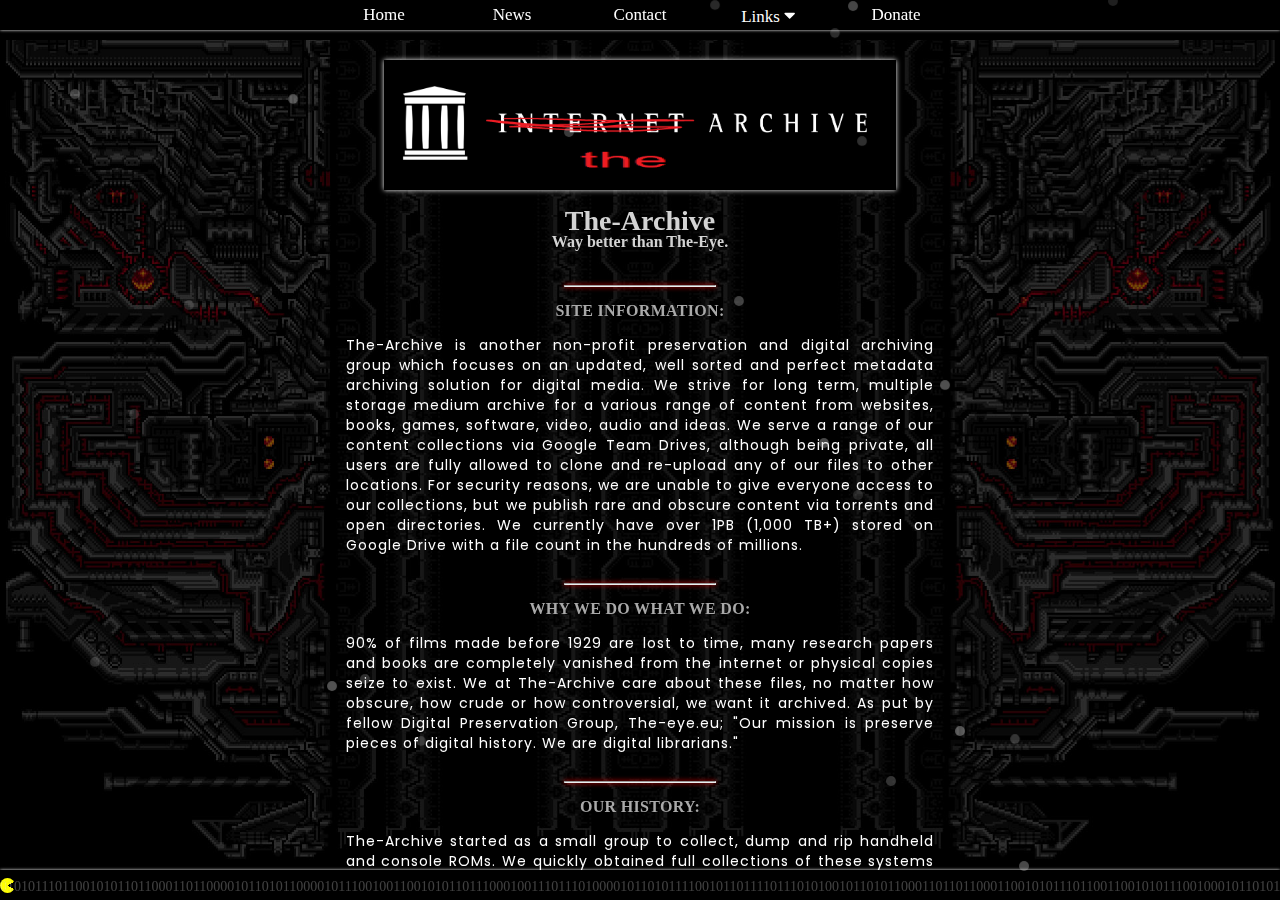
==== index.html @ a458d480 "poppins" ====
<!DOCTYPE html>
<html lang="en">
<head>
    <title>The-Archive</title>
    <link rel="stylesheet" type="text/css" href="css/ta.css">
    <link rel="stylesheet"
          href="https://fonts.googleapis.com/css?family=Poppins">
    <script type="text/javascript" src="js/ta.js"></script>
</head>

<body>
<div id="snowflakeContainer">
    <span class="snowflake"></span>
</div>
<div class="main">
    <div class="navibar">
        <a href="index.html" class="item">Home</a>
        <a href="pages/news.html" class="item">News</a>
        <a href="pages/contact.html" class="item">Contact</a>
        <div class="dropdown">
            <button class="dropbtn">Links
                <svg class="caret-down" viewBox="0 0 300 500" fill="currentColor"><path d="M31.3 192h257.3c17.8 0 26.7 21.5 14.1 34.1L174.1 354.8c-7.8 7.8-20.5 7.8-28.3 0L17.2 226.1C4.6 213.5 13.5 192 31.3 192z"></path></svg>
            </button>
            <div class="dropdown-content">
                <a href="https://wiki.the-archive.xyz/" class="item">Wiki</a>
                <a href="https://forum.the-archive.xyz/" class="item">Forum</a>
                <a href="https://od.the-archive.xyz/" class="item">Files</a>
                <a href="https://netdata.the-archive.xyz/" class="item">Server Info</a>
                <a href="https://git.the-archive.xyz/" class="item">Git</a>
            </div>
        </div>
        <a href="pages/donate.html" class="item">Donate</a>
    </div>
    <div class="imgheader"><img
            src="/images/logo.png"
            class="image" alt="Logo"/></div>
    <h1 class="title">
        The-Archive
        <div class="subheader"><a
                href="/images/3hq7Bnq.png">Way
            better than The-Eye.</a></div>
    </h1>
    <hr class="divider">
    <div class="dividee">Site Information:</div>
    <p class="info">
        The-Archive is another non-profit preservation and digital archiving group which focuses on an
        updated, well sorted and perfect metadata archiving solution for digital media. We strive for long
        term, multiple storage medium archive for a various range of content from websites, books, games,
        software, video, audio and ideas. We serve a range of our content collections via Google Team
        Drives, although being private, all users are fully allowed to clone and re-upload any of our files
        to other locations. For security reasons, we are unable to give everyone access to our collections,
        but we publish rare and obscure content via torrents and open directories. We currently have over
        1PB (1,000 TB+) stored on Google Drive with a file count in the hundreds of millions.
    </p>
    <hr class="divider">
    <div class="dividee">Why we do what we do:</div>
    <p class="info">
        90% of films made before 1929 are lost to time, many research papers and books are completely
        vanished from the internet or physical copies seize to exist. We at The-Archive care about these
        files, no matter how obscure, how crude or how controversial, we want it archived. As put by fellow
        Digital Preservation Group, The-eye.eu; "Our mission is preserve pieces of digital history. We are
        digital librarians."
    </p>
    <hr class="divider">
    <div class="dividee">Our History:</div>
    <p class="info">
        The-Archive started as a small group to collect, dump and rip handheld and console ROMs. We quickly
        obtained full collections of these systems and related media with the assistance of Metadata
        databases such as No-Intro, Redump and TOSEC. We then ran into a dilemma. We had amassed so much
        content, with such a high standard, we decided to branch out to other mediums. This is where we're
        at today. Collecting, persevering and sorting millions of files a year. Just like Archive.org,
        The-eye and many other archive groups. We solely rely on donations and don't run ads or sell user
        information to any third party. We actually don't even collect information as we believe in a free
        and anonymous internet. Our current costs for our services exceeds past $100.00 USD a month thus any
        donation of any amount if thankful. We host all our discussions on our Private Discord server, if
        you would like to join. Please make sure you share similar beliefs and are willing to assist in our
        digital preservation projects. If you'd like to know what major projects were currently working on,
        please view the forums and the wiki page for more information. (Note, these projects make up less
        than 1% of our entire workload, these are our fully planned projects willing to be released sometime
        soon).
    </p>
    <hr class="divider">
    <p><a href="https://www.eff.org/files/2014/09/16/unintendedconsequences2014.pdf" target="_blank"
          class="dmca">dmca</a></p>
</div>
<div class="outer-binary">
    <div class="pacman"></div>
    <footer class="binary">
        [base64]
    </footer>
</div>
</body>
</html>

<!--
       .--.                   .---.
   .---|__|           .-.     |~~~|
.--|===|--|_          |_|     |~~~|--.
|  |===|  |'\     .---!~|  .--|   |--|
|%%|   |  |.'\    |===| |--|%%|   |  |
|%%|   |  |\.'\   |   | |__|  |   |  |
|  |   |  | \  \  |===| |==|  |   |  |
|  |   |__|  \.'\ |   |_|__|  |~~~|__|
|  |===|--|   \.'\|===|~|--|%%|~~~|--|
^--^---'--^    `-'`---^-^--^--^---'--'
-->
---- css/ta.css ----
h1 {
    text-align: center;
    width: fit-content;
    color: white;
    margin: auto;
    padding-top: 25px;
    padding-bottom: 5px;
}

h2 {
    text-align: center;
    color: white;
}

a:link {
    text-decoration: none;
    color: lightgrey;
}

a:hover, a:focus {
    color: purple !important;
    text-shadow: 0 0 30px darkred;
}

a:visited {
    text-decoration: none;
    color: lightgrey;
}

.title {
    padding-top: 0.5em;
    color: lightgrey;
    min-height: 1rem;
    line-height: 0.75em;
    text-align: center;
    font-weight: 700;
}

.subheader {
    color: darkgrey;
    font-size: 1rem;
    text-align: center;
}

.imgheader {
    margin-top: 25px;
    text-align: center;
}

.image {
    margin-top: 35px;
    text-align: center;
    width: 512px;
    box-shadow: 0 0 5px white;
    position: relative;
}

.dividee {
    white-space: nowrap;
    color: darkgray;
    line-height: 1;
    text-align: center;
    font-size: 1rem;
    margin: 1rem 0;
    font-weight: 700;
    text-transform: uppercase;
    letter-spacing: 0.02em;
}

.dmca {
    font-size: 10px;
    text-align: justify;
    position: relative;
    color: black;
}

hr {
    box-shadow: 0 0 5px red;
    width: 150px;
    margin-top: 2em;
}

p {
    margin: 4px;
    text-align: center;
    color: white;
    letter-spacing: 1px;
}

.info {
    width: 46%;
    color: white;
    text-align: justify;
    margin: auto;
    position: relative;
    font-family: Poppins, Lato, "Helvetica Neue", Arial, Helvetica, sans-serif;
}

.para {
    display: block;
    width: 46%;
    margin: auto;
    text-align: center;
    color: white;
}

body {
    background-color: black !important;
    top: 0;
    bottom: 0;
    left: 0;
    right: 0;
    padding: 0;
    margin: 0;
    overflow-x: hidden;
    min-width: 320px;
    max-height: 100%;
    font-size: 14px !important;
    line-height: 1.4285em !important;
    color: rgba(0, 0, 0, 255);
    text-shadow: black 0 0 0;
}

.main {
    position: absolute;
    width: 100%;
    height: calc(100% - 30px);
    overflow-x: hidden;
    scrollbar-width: none;
    text-align: center;
}

.main::before {
    content: "";
    background-image: url("../images/background.jpg");
    background-size: 100% 100%;
    background-repeat: no-repeat;
    opacity: 0.50;
    position: fixed;
    top: 40px;
    bottom: 40px;
    left: 0;
    right: 0;
    z-index: -1;
}

.easyPieChartLabel {
    color: rgba(0, 0, 0, 255) !important;
    text-shadow: black 0 0 0 !important;
}

.navibar {
    z-index: 2;
    box-shadow: 0 0 3px white;
    top: 0;
    left: 0;
    display: flex;
    justify-content: center;
    align-items: center;
    background-color: black;
    position: fixed;
    width: 100%;
    height: 30px;
}

.navibar a {
    color: white;
    width: calc(100% / 10);
    min-width: fit-content;
    white-space: nowrap;
    text-align: center;
    text-decoration: none;
    font-size: 17px;
    font-family: verdana, serif;
}

.navibar a:hover {
    background: white;
    color: black;
}

#snowflakeContainer {
    position: absolute;
    left: 0;
    top: 0;
    display: none;
}

.snowflake {
    position: fixed;
    background-color: #ccc;
    user-select: none;
    z-index: 4;
    pointer-events: none;
    border-radius: 50%;
    width: 10px;
    height: 10px;
}

.dropdown {
    color: white;
    width: calc(100% / 10);
    min-width: fit-content;
    white-space: nowrap;
    text-align: center;
    text-decoration: none;
    font-size: 17px;
    font-family: verdana, serif;
    overflow: hidden;
    position: relative;
}

.dropdown .dropbtn {
    vertical-align: middle;
    vert-align: middle;
    width: 100%;
    font-size: 17px;
    font-family: verdana, serif;
    color: white;
    border: none;
    background-color: black;
}

.navibar a:hover, .dropdown:hover .dropbtn {
    background-color: white;
    color: black;
}

.dropdown-content {
    width: inherit;
    min-width: 80px;
    display: block;
    position: absolute;
    background-color: black;
    box-shadow: 0 8px 16px 0 rgba(0, 0, 0, 0.2);
    z-index: 3;
}

.dropdown-content a {
    text-align: center;
    width: 100%;
    color: white;
    background-color: black;
    text-decoration: none;
    display: block;
}

.dropdown-content a:hover {
    background-color: white;
    color: black;
}

.dropdown:hover .dropdown-content {
    display: block;
    position: fixed;
}

.caret-down {
    position: relative;
    top: 2px !important;
    width: 0.625em;
}

.outer-binary {
    user-select: none;
    position: absolute;
    width: 100%;
    background-color: black;
    overflow-x: hidden;
    bottom: 0;
    z-index: 2;
    box-shadow: 0 0 3px white;
    height: 30px;
    vertical-align: center;
}

.binary {
    display: inline-block;
    position: relative;
    animation: scroll 30s linear 0s infinite;
    color: white;
    opacity: 0.25;
    top: 0.5em;
}

@keyframes scroll {
    0% {
        transform: translate(0, 0)
    }

    100% {
        transform: translate(-1200px, 0)
    }
}

html {
    width: 100%;
    height: 100%;
    overflow-y: hidden;
    overflow-x: hidden;
}

audio {
    visibility: hidden;
    display: none;
}

.pacman {
    top: 25%;
    position: absolute;
    border-radius: 50%;
    width: 15px;
    height: 15px;
    background: conic-gradient(yellow 0, yellow 17.5%, transparent 12.5%, transparent 32.5%, yellow 32.5%);
    animation: eating 0.3s ease-in alternate infinite;
}

@keyframes eating {
    0% {
        background: conic-gradient(yellow 0, yellow 17.5%, transparent 17.5%, transparent 32.5%, yellow 32.5%);
    }
    15% {
        background: conic-gradient(yellow 0, yellow 18.5%, transparent 18.5%, transparent 31.5%, yellow 31.5%);
    }
    30% {
        background: conic-gradient(yellow 0, yellow 19.5%, transparent 19.5%, transparent 30.5%, yellow 30.5%);
    }
    45% {
        background: conic-gradient(yellow 0, yellow 20.5%, transparent 20.5%, transparent 29.5%, yellow 29.5%);
    }
    60% {
        background: conic-gradient(yellow 0, yellow 21.5%, transparent 21.5%, transparent 28.5%, yellow 28.5%);
    }
    75% {
        background: conic-gradient(yellow 0, yellow 22.5%, transparent 22.5%, transparent 27.5%, yellow 27.5%);
    }
    87% {
        background: conic-gradient(yellow 0, yellow 23.5%, transparent 23.5%, transparent 26.5%, yellow 26.5%);
    }
    100% {
        background: conic-gradient(yellow 0, yellow 25%, transparent 25%, transparent 25%, yellow 25%);
    }
}

::-webkit-scrollbar {
    display: none;
    width: 0; /* Remove scrollbar space */
    background: transparent; /* Optional: just make scrollbar invisible */
}

::-webkit-scrollbar-thumb {
    background: #FF0000;
}

.ico {
    position: relative;
    display: inline-block;
    top: 5px;
    height: 18px;
    width: 18px;
}

.ico2 {
    position: relative;
    display: inline-block;
    top: 3px;
    height: 18px;
    width: 18px;
}

h2 {
    display: inline-block;
}

.grid-container {
    margin: auto;
    grid-row-gap: 25px;
    max-width: 35%;
    display: grid;
    grid-template-columns: 33.3% 33.4% 33.3%;
}

.inner-grid {
    text-align: center;
    display: grid;
}

.contact a {
    font-size: 12px;
}

.grid-last {
    grid-column: 2;
}

.avatar {
    background-color: black;
    height: 64px;
    width: 64px;
    margin: auto;
}
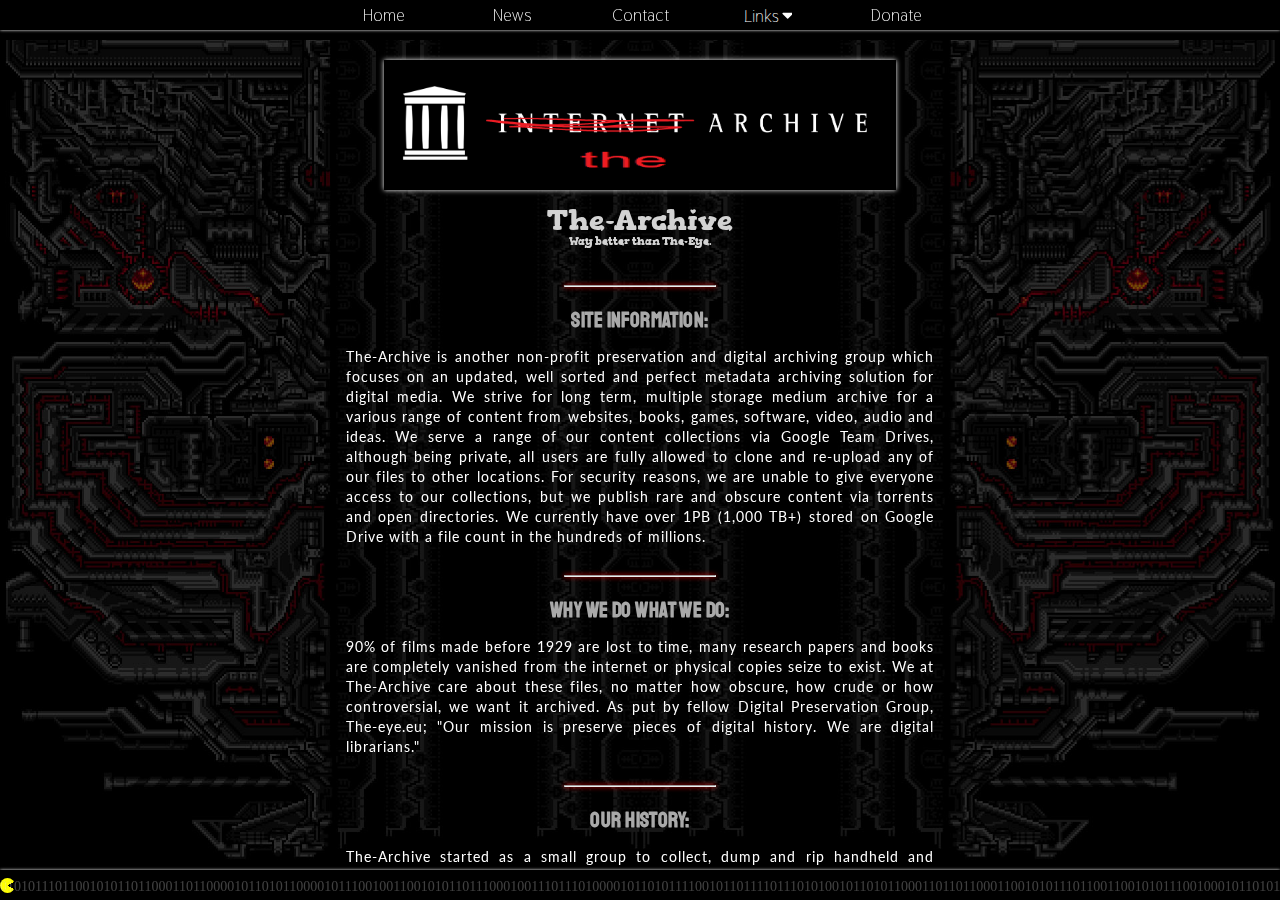
==== commit 389ac7a9: "Changed some fonts, added a hidden slider, and other stuff." ====
--- a/index.html
+++ b/index.html
@@ -3,8 +3,9 @@
 <head>
     <title>The-Archive</title>
     <link rel="stylesheet" type="text/css" href="css/ta.css">
-    <link rel="stylesheet"
-          href="https://fonts.googleapis.com/css?family=Poppins">
+    <link rel="preconnect" href="https://fonts.googleapis.com">
+    <link rel="preconnect" href="https://fonts.gstatic.com" crossorigin>
+    <link href="https://fonts.googleapis.com/css2?family=Lato&family=Staatliches&family=Lobster&family=Gorditas&family=Thasadith&display=swap" rel="stylesheet">
     <script type="text/javascript" src="js/ta.js"></script>
 </head>
 
@@ -41,7 +42,7 @@
             better than The-Eye.</a></div>
     </h1>
     <hr class="divider">
-    <div class="dividee">Site Information:</div>
+    <h2>Site Information:</h2>
     <p class="info">
         The-Archive is another non-profit preservation and digital archiving group which focuses on an
         updated, well sorted and perfect metadata archiving solution for digital media. We strive for long
@@ -53,7 +54,7 @@
         1PB (1,000 TB+) stored on Google Drive with a file count in the hundreds of millions.
     </p>
     <hr class="divider">
-    <div class="dividee">Why we do what we do:</div>
+    <h2>Why we do what we do:</h2>
     <p class="info">
         90% of films made before 1929 are lost to time, many research papers and books are completely
         vanished from the internet or physical copies seize to exist. We at The-Archive care about these
@@ -62,7 +63,7 @@
         digital librarians."
     </p>
     <hr class="divider">
-    <div class="dividee">Our History:</div>
+    <h2>Our History:</h2>
     <p class="info">
         The-Archive started as a small group to collect, dump and rip handheld and console ROMs. We quickly
         obtained full collections of these systems and related media with the assistance of Metadata
--- a/css/ta.css
+++ b/css/ta.css
@@ -5,11 +5,18 @@
     margin: auto;
     padding-top: 25px;
     padding-bottom: 5px;
+    font-family: Gorditas, serif;
 }
 
 h2 {
     text-align: center;
-    color: white;
+    font-family: Staatliches, fantasy;
+    white-space: nowrap;
+    color: darkgray;
+    line-height: 1;
+    font-size: 1.5em;
+    margin: 1rem 0;
+    letter-spacing: 0.02em;
 }
 
 a:link {
@@ -38,7 +45,7 @@
 
 .subheader {
     color: darkgrey;
-    font-size: 1rem;
+    font-size: 0.4em;
     text-align: center;
 }
 
@@ -53,18 +60,6 @@
     width: 512px;
     box-shadow: 0 0 5px white;
     position: relative;
-}
-
-.dividee {
-    white-space: nowrap;
-    color: darkgray;
-    line-height: 1;
-    text-align: center;
-    font-size: 1rem;
-    margin: 1rem 0;
-    font-weight: 700;
-    text-transform: uppercase;
-    letter-spacing: 0.02em;
 }
 
 .dmca {
@@ -72,6 +67,7 @@
     text-align: justify;
     position: relative;
     color: black;
+    font-family: Lobster, cursive;
 }
 
 hr {
@@ -85,6 +81,7 @@
     text-align: center;
     color: white;
     letter-spacing: 1px;
+    font-family: Lato, sans-serif;
 }
 
 .info {
@@ -93,7 +90,7 @@
     text-align: justify;
     margin: auto;
     position: relative;
-    font-family: Poppins, Lato, "Helvetica Neue", Arial, Helvetica, sans-serif;
+    font-family: Lato, sans-serif;
 }
 
 .para {
@@ -144,11 +141,6 @@
     z-index: -1;
 }
 
-.easyPieChartLabel {
-    color: rgba(0, 0, 0, 255) !important;
-    text-shadow: black 0 0 0 !important;
-}
-
 .navibar {
     z-index: 2;
     box-shadow: 0 0 3px white;
@@ -171,7 +163,7 @@
     text-align: center;
     text-decoration: none;
     font-size: 17px;
-    font-family: verdana, serif;
+    font-family: Thasadith, serif;
 }
 
 .navibar a:hover {
@@ -205,7 +197,6 @@
     text-align: center;
     text-decoration: none;
     font-size: 17px;
-    font-family: verdana, serif;
     overflow: hidden;
     position: relative;
 }
@@ -215,7 +206,7 @@
     vert-align: middle;
     width: 100%;
     font-size: 17px;
-    font-family: verdana, serif;
+    font-family: Thasadith, serif;
     color: white;
     border: none;
     background-color: black;
@@ -398,4 +389,13 @@
     height: 64px;
     width: 64px;
     margin: auto;
+}
+
+input {
+    width: 46%;
+    opacity: 0;
+}
+
+input:hover {
+    opacity: 1;
 }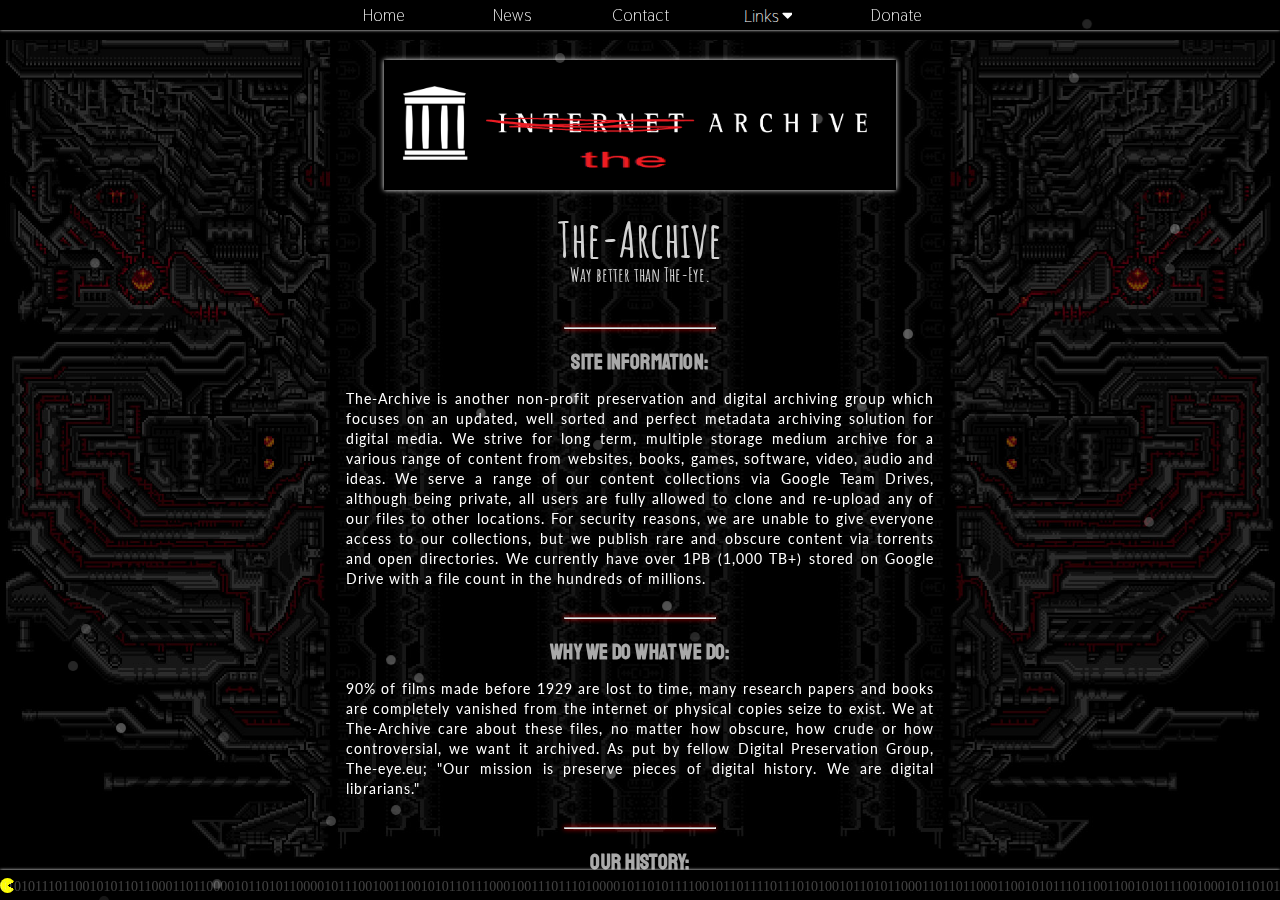
==== commit 67e5e91d: "Updated a shitty font." ====
--- a/index.html
+++ b/index.html
@@ -5,7 +5,7 @@
     <link rel="stylesheet" type="text/css" href="css/ta.css">
     <link rel="preconnect" href="https://fonts.googleapis.com">
     <link rel="preconnect" href="https://fonts.gstatic.com" crossorigin>
-    <link href="https://fonts.googleapis.com/css2?family=Lato&family=Staatliches&family=Lobster&family=Gorditas&family=Thasadith&display=swap" rel="stylesheet">
+    <link href="https://fonts.googleapis.com/css2?family=Amatic+SC:wght@700&family=Gorditas&family=Lato&family=Lobster&family=Staatliches&family=Thasadith&display=swap" rel="stylesheet">
     <script type="text/javascript" src="js/ta.js"></script>
 </head>
 
--- a/css/ta.css
+++ b/css/ta.css
@@ -5,7 +5,8 @@
     margin: auto;
     padding-top: 25px;
     padding-bottom: 5px;
-    font-family: Gorditas, serif;
+    font-family: Amatic SC, serif;
+    font-size: 2.5em;
 }
 
 h2 {
@@ -41,6 +42,7 @@
     line-height: 0.75em;
     text-align: center;
     font-weight: 700;
+    font-size: 3.5em;
 }
 
 .subheader {
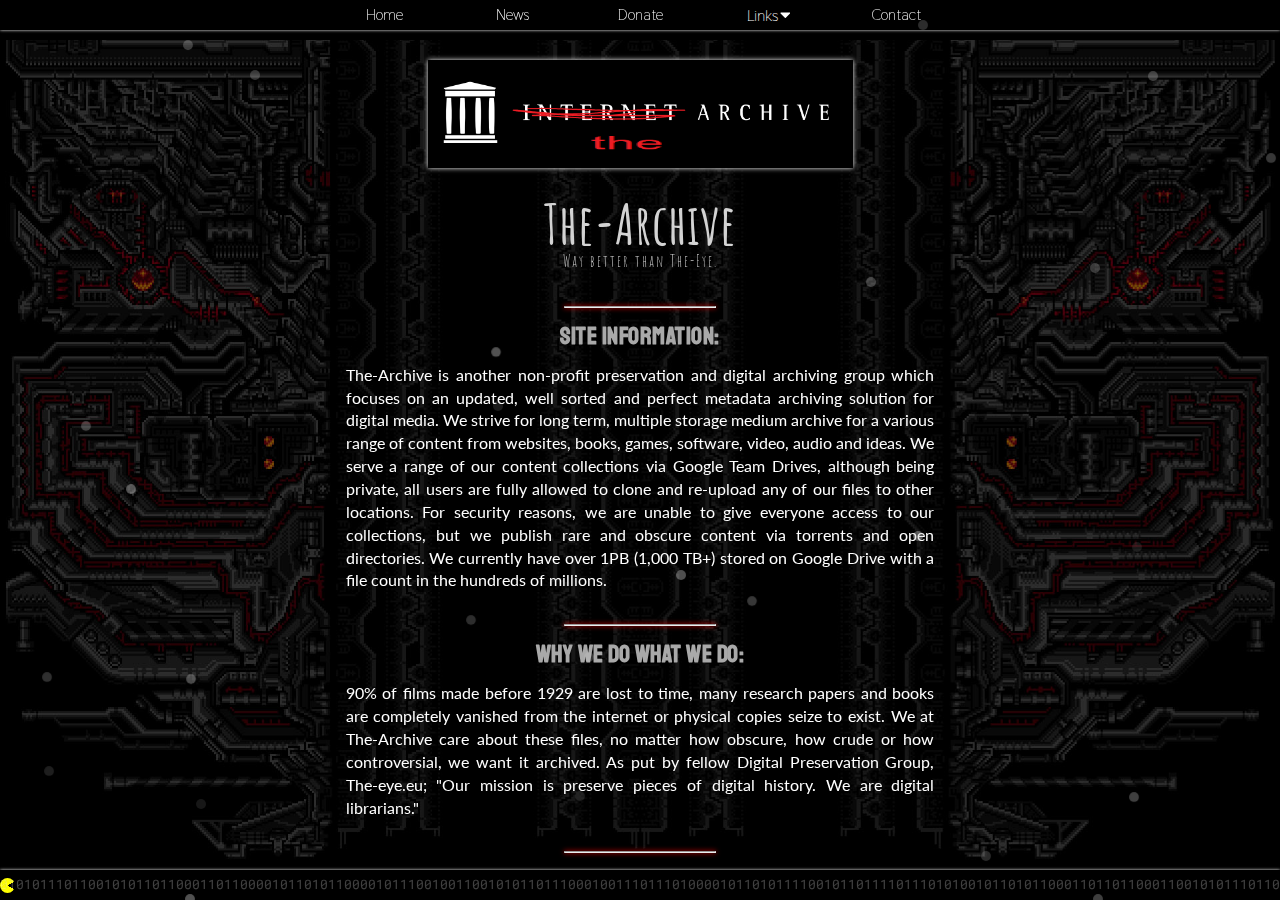
==== commit a843c6a5: "Formatting and other changes." ====
--- a/index.html
+++ b/index.html
@@ -1,26 +1,30 @@
 <!DOCTYPE html>
 <html lang="en">
+
 <head>
     <title>The-Archive</title>
     <link rel="stylesheet" type="text/css" href="css/ta.css">
     <link rel="preconnect" href="https://fonts.googleapis.com">
     <link rel="preconnect" href="https://fonts.gstatic.com" crossorigin>
-    <link href="https://fonts.googleapis.com/css2?family=Amatic+SC:wght@700&family=Gorditas&family=Lato&family=Lobster&family=Staatliches&family=Thasadith&display=swap" rel="stylesheet">
+    <link href="https://fonts.googleapis.com/css2?family=Amatic+SC:wght@700&family=Gorditas&family=Lato&family=Lobster&family=Orbitron&family=Roboto+Mono:wght@100&family=Staatliches&family=Thasadith&display=swap"
+          rel="stylesheet">
     <script type="text/javascript" src="js/ta.js"></script>
 </head>
 
 <body>
-<div id="snowflakeContainer">
+<div id="snowflakeContainer" class="snowflakeContainer">
     <span class="snowflake"></span>
 </div>
 <div class="main">
     <div class="navibar">
         <a href="index.html" class="item">Home</a>
         <a href="pages/news.html" class="item">News</a>
-        <a href="pages/contact.html" class="item">Contact</a>
+        <a href="pages/donate.html" class="item">Donate</a>
         <div class="dropdown">
             <button class="dropbtn">Links
-                <svg class="caret-down" viewBox="0 0 300 500" fill="currentColor"><path d="M31.3 192h257.3c17.8 0 26.7 21.5 14.1 34.1L174.1 354.8c-7.8 7.8-20.5 7.8-28.3 0L17.2 226.1C4.6 213.5 13.5 192 31.3 192z"></path></svg>
+                <svg class="caret-down" viewBox="0 0 300 500" fill="currentColor">
+                    <path d="M31.3 192h257.3c17.8 0 26.7 21.5 14.1 34.1L174.1 354.8c-7.8 7.8-20.5 7.8-28.3 0L17.2 226.1C4.6 213.5 13.5 192 31.3 192z"></path>
+                </svg>
             </button>
             <div class="dropdown-content">
                 <a href="https://wiki.the-archive.xyz/" class="item">Wiki</a>
@@ -30,59 +34,52 @@
                 <a href="https://git.the-archive.xyz/" class="item">Git</a>
             </div>
         </div>
-        <a href="pages/donate.html" class="item">Donate</a>
+        <a href="pages/contact.html" class="item">Contact</a>
     </div>
-    <div class="imgheader"><img
-            src="/images/logo.png"
-            class="image" alt="Logo"/></div>
-    <h1 class="title">
-        The-Archive
-        <div class="subheader"><a
-                href="/images/3hq7Bnq.png">Way
-            better than The-Eye.</a></div>
-    </h1>
+    <div class="imgheader"><img src="/images/logo.png" class="image" alt="Logo"/></div>
+    <h1 class="title">The-Archive</h1>
+    <h3 class="subheader"><a href="/images/3hq7Bnq.png">Way better than The-Eye.</a></h3>
     <hr class="divider">
     <h2>Site Information:</h2>
     <p class="info">
         The-Archive is another non-profit preservation and digital archiving group which focuses on an
-        updated, well sorted and perfect metadata archiving solution for digital media. We strive for long
-        term, multiple storage medium archive for a various range of content from websites, books, games,
-        software, video, audio and ideas. We serve a range of our content collections via Google Team
-        Drives, although being private, all users are fully allowed to clone and re-upload any of our files
-        to other locations. For security reasons, we are unable to give everyone access to our collections,
-        but we publish rare and obscure content via torrents and open directories. We currently have over
-        1PB (1,000 TB+) stored on Google Drive with a file count in the hundreds of millions.
+        updated, well sorted and perfect metadata archiving solution for digital media. We strive for long term,
+        multiple storage medium archive for a various range of content from websites, books, games, software, video,
+        audio and ideas. We serve a range of our content collections via Google Team Drives, although being private, all
+        users are fully allowed to clone and re-upload any of our files to other locations. For security reasons, we are
+        unable to give everyone access to our collections, but we publish rare and obscure content via torrents and open
+        directories. We currently have over 1PB (1,000 TB+) stored on Google Drive with a file count in the hundreds of
+        millions.
     </p>
     <hr class="divider">
     <h2>Why we do what we do:</h2>
     <p class="info">
         90% of films made before 1929 are lost to time, many research papers and books are completely
-        vanished from the internet or physical copies seize to exist. We at The-Archive care about these
-        files, no matter how obscure, how crude or how controversial, we want it archived. As put by fellow
-        Digital Preservation Group, The-eye.eu; "Our mission is preserve pieces of digital history. We are
-        digital librarians."
+        vanished from the internet or physical copies seize to exist. We at The-Archive care about these files, no
+        matter how obscure, how crude or how controversial, we want it archived. As put by fellow Digital Preservation
+        Group, The-eye.eu; "Our mission is preserve pieces of digital history. We are digital librarians."
     </p>
     <hr class="divider">
     <h2>Our History:</h2>
     <p class="info">
         The-Archive started as a small group to collect, dump and rip handheld and console ROMs. We quickly
-        obtained full collections of these systems and related media with the assistance of Metadata
-        databases such as No-Intro, Redump and TOSEC. We then ran into a dilemma. We had amassed so much
-        content, with such a high standard, we decided to branch out to other mediums. This is where we're
-        at today. Collecting, persevering and sorting millions of files a year. Just like Archive.org,
-        The-eye and many other archive groups. We solely rely on donations and don't run ads or sell user
-        information to any third party. We actually don't even collect information as we believe in a free
-        and anonymous internet. Our current costs for our services exceeds past $100.00 USD a month thus any
-        donation of any amount if thankful. We host all our discussions on our Private Discord server, if
-        you would like to join. Please make sure you share similar beliefs and are willing to assist in our
-        digital preservation projects. If you'd like to know what major projects were currently working on,
-        please view the forums and the wiki page for more information. (Note, these projects make up less
-        than 1% of our entire workload, these are our fully planned projects willing to be released sometime
-        soon).
+        obtained full collections of these systems and related media with the assistance of Metadata databases such as
+        No-Intro, Redump and TOSEC. We then ran into a dilemma. We had amassed so much content, with such a high
+        standard, we decided to branch out to other mediums. This is where we're at today. Collecting, persevering and
+        sorting millions of files a year. Just like Archive.org, The-eye and many other archive groups. We solely rely
+        on donations and don't run ads or sell user information to any third party. We actually don't even collect
+        information as we believe in a free and anonymous internet. Our current costs for our services exceeds past
+        $100.00 USD a month thus any donation of any amount if thankful. We host all our discussions on our Private
+        Discord server, if you would like to join. Please make sure you share similar beliefs and are willing to assist
+        in our digital preservation projects. If you'd like to know what major projects were currently working on,
+        please view the forums and the wiki page for more information. (Note, these projects make up less than 1% of our
+        entire workload, these are our fully planned projects willing to be released sometime soon).
     </p>
     <hr class="divider">
-    <p><a href="https://www.eff.org/files/2014/09/16/unintendedconsequences2014.pdf" target="_blank"
-          class="dmca">dmca</a></p>
+    <p>
+        <a href="https://www.eff.org/files/2014/09/16/unintendedconsequences2014.pdf" target="_blank"
+           class="dmca">dmca</a>
+    </p>
 </div>
 <div class="outer-binary">
     <div class="pacman"></div>
@@ -92,7 +89,6 @@
 </div>
 </body>
 </html>
-
 <!--
        .--.                   .---.
    .---|__|           .-.     |~~~|
@@ -104,4 +100,4 @@
 |  |   |__|  \.'\ |   |_|__|  |~~~|__|
 |  |===|--|   \.'\|===|~|--|%%|~~~|--|
 ^--^---'--^    `-'`---^-^--^--^---'--'
--->
+-->--- a/css/ta.css
+++ b/css/ta.css
@@ -12,12 +12,18 @@
 h2 {
     text-align: center;
     font-family: Staatliches, fantasy;
-    white-space: nowrap;
     color: darkgray;
     line-height: 1;
     font-size: 1.5em;
-    margin: 1rem 0;
+    margin: 1rem auto;
     letter-spacing: 0.02em;
+    display: block;
+    max-width: 46%;
+    word-wrap: break-word;
+}
+
+.dono {
+    display: inline-block;
 }
 
 a:link {
@@ -25,8 +31,8 @@
     color: lightgrey;
 }
 
-a:hover, a:focus {
-    color: purple !important;
+.dmca:hover, a:hover, a:focus {
+    color: purple;
     text-shadow: 0 0 30px darkred;
 }
 
@@ -47,8 +53,13 @@
 
 .subheader {
     color: darkgrey;
-    font-size: 0.4em;
-    text-align: center;
+    font-size: 1em;
+    margin: 0;
+    font-family: "Amatic SC", serif;
+    letter-spacing: 2px;
+    text-align: center;
+    font-weight: lighter;
+    display: inline-block;
 }
 
 .imgheader {
@@ -59,13 +70,13 @@
 .image {
     margin-top: 35px;
     text-align: center;
-    width: 512px;
+    width: 425px;
     box-shadow: 0 0 5px white;
     position: relative;
 }
 
 .dmca {
-    font-size: 10px;
+    font-size: 12px;
     text-align: justify;
     position: relative;
     color: black;
@@ -79,32 +90,19 @@
 }
 
 p {
-    margin: 4px;
-    text-align: center;
-    color: white;
-    letter-spacing: 1px;
+    width: 46%;
+    color: white;
+    margin: 4px auto;
+    position: relative;
     font-family: Lato, sans-serif;
 }
 
 .info {
-    width: 46%;
-    color: white;
     text-align: justify;
-    margin: auto;
-    position: relative;
-    font-family: Lato, sans-serif;
-}
-
-.para {
-    display: block;
-    width: 46%;
-    margin: auto;
-    text-align: center;
-    color: white;
 }
 
 body {
-    background-color: black !important;
+    background-color: black;
     top: 0;
     bottom: 0;
     left: 0;
@@ -114,10 +112,10 @@
     overflow-x: hidden;
     min-width: 320px;
     max-height: 100%;
-    font-size: 14px !important;
-    line-height: 1.4285em !important;
-    color: rgba(0, 0, 0, 255);
-    text-shadow: black 0 0 0;
+    font-size: 1em;
+    line-height: 1.4285em;
+    color: #000;
+    text-shadow: #000 0 0 0;
 }
 
 .main {
@@ -164,7 +162,7 @@
     white-space: nowrap;
     text-align: center;
     text-decoration: none;
-    font-size: 17px;
+    font-size: 1em;
     font-family: Thasadith, serif;
 }
 
@@ -173,7 +171,7 @@
     color: black;
 }
 
-#snowflakeContainer {
+.snowflakeContainer {
     position: absolute;
     left: 0;
     top: 0;
@@ -198,16 +196,15 @@
     white-space: nowrap;
     text-align: center;
     text-decoration: none;
-    font-size: 17px;
+    font-size: 1em;
     overflow: hidden;
     position: relative;
 }
 
 .dropdown .dropbtn {
     vertical-align: middle;
-    vert-align: middle;
-    width: 100%;
-    font-size: 17px;
+    width: 100%;
+    font-size: 1em;
     font-family: Thasadith, serif;
     color: white;
     border: none;
@@ -250,7 +247,7 @@
 
 .caret-down {
     position: relative;
-    top: 2px !important;
+    top: 2px;
     width: 0.625em;
 }
 
@@ -264,7 +261,7 @@
     z-index: 2;
     box-shadow: 0 0 3px white;
     height: 30px;
-    vertical-align: center;
+    vertical-align: middle;
 }
 
 .binary {
@@ -273,7 +270,9 @@
     animation: scroll 30s linear 0s infinite;
     color: white;
     opacity: 0.25;
-    top: 0.5em;
+    top: 0.25em;
+    font-size: 13px;
+    font-family: "Roboto Mono", system-ui;
 }
 
 @keyframes scroll {
@@ -361,10 +360,6 @@
     width: 18px;
 }
 
-h2 {
-    display: inline-block;
-}
-
 .grid-container {
     margin: auto;
     grid-row-gap: 25px;
@@ -400,4 +395,8 @@
 
 input:hover {
     opacity: 1;
+}
+
+img + p {
+    font-family: "Orbitron", serif;
 }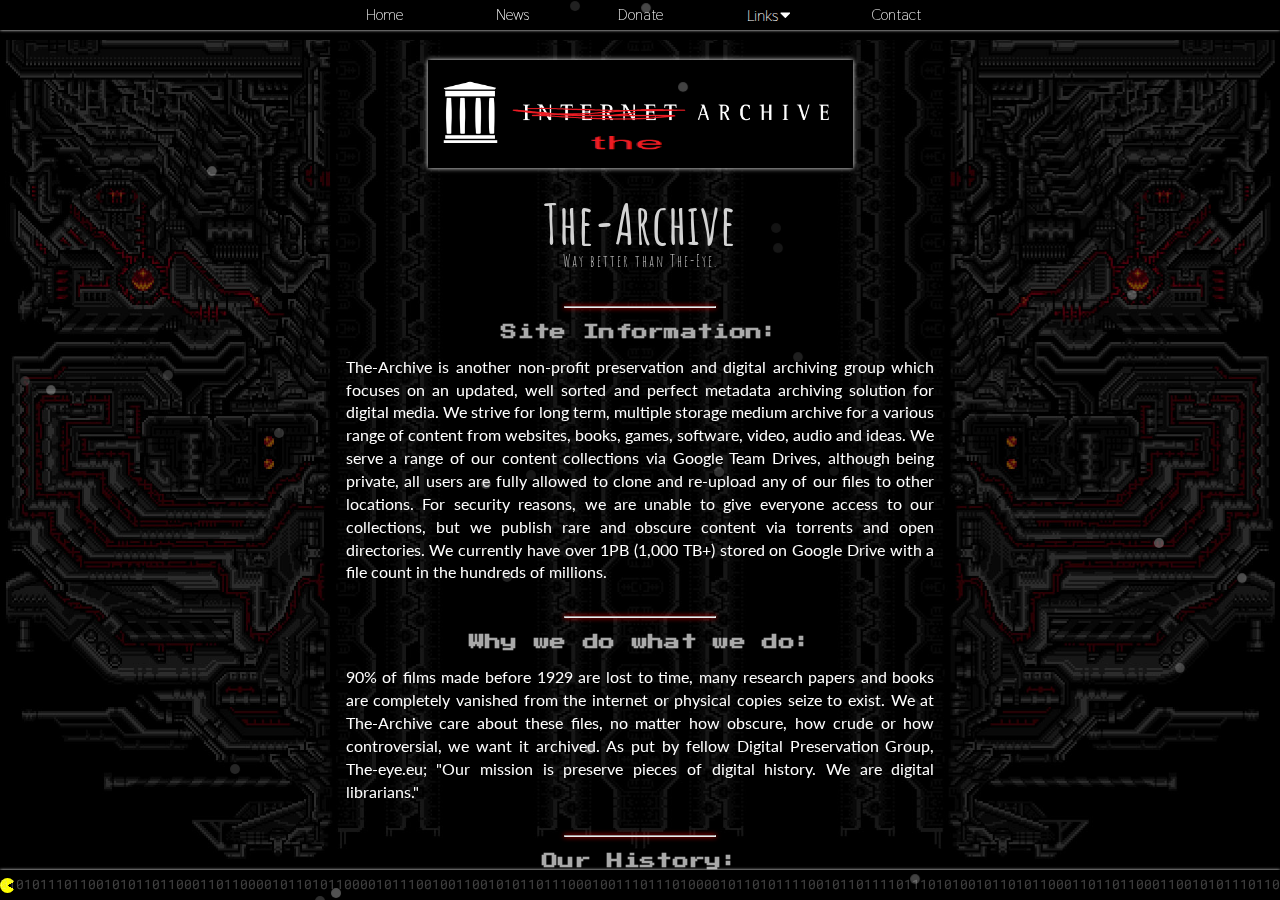
==== commit 52a02e27: "fonts" ====
--- a/index.html
+++ b/index.html
@@ -6,7 +6,7 @@
     <link rel="stylesheet" type="text/css" href="css/ta.css">
     <link rel="preconnect" href="https://fonts.googleapis.com">
     <link rel="preconnect" href="https://fonts.gstatic.com" crossorigin>
-    <link href="https://fonts.googleapis.com/css2?family=Amatic+SC:wght@700&family=Gorditas&family=Lato&family=Lobster&family=Orbitron&family=Roboto+Mono:wght@100&family=Staatliches&family=Thasadith&display=swap"
+    <link href="https://fonts.googleapis.com/css2?family=Amatic+SC:wght@700&family=Gorditas&family=Lato&family=Lobster&family=Orbitron&family=Roboto+Mono:wght@100&family=Press+Start+2P&family=Thasadith&display=swap"
           rel="stylesheet">
     <script type="text/javascript" src="js/ta.js"></script>
 </head>
--- a/css/ta.css
+++ b/css/ta.css
@@ -11,15 +11,19 @@
 
 h2 {
     text-align: center;
-    font-family: Staatliches, fantasy;
+    font-family: "Press Start 2P", "Lora", fantasy;
     color: darkgray;
     line-height: 1;
-    font-size: 1.5em;
+    font-size: 1em;
     margin: 1rem auto;
     letter-spacing: 0.02em;
     display: block;
     max-width: 46%;
     word-wrap: break-word;
+}
+
+.news {
+    font-family: "Playfair Display SC", sans-serif;
 }
 
 .dono {
@@ -399,4 +403,9 @@
 
 img + p {
     font-family: "Orbitron", serif;
+}
+
+div.contact > p {
+    font-size: 14px !important;
+    white-space: nowrap;
 }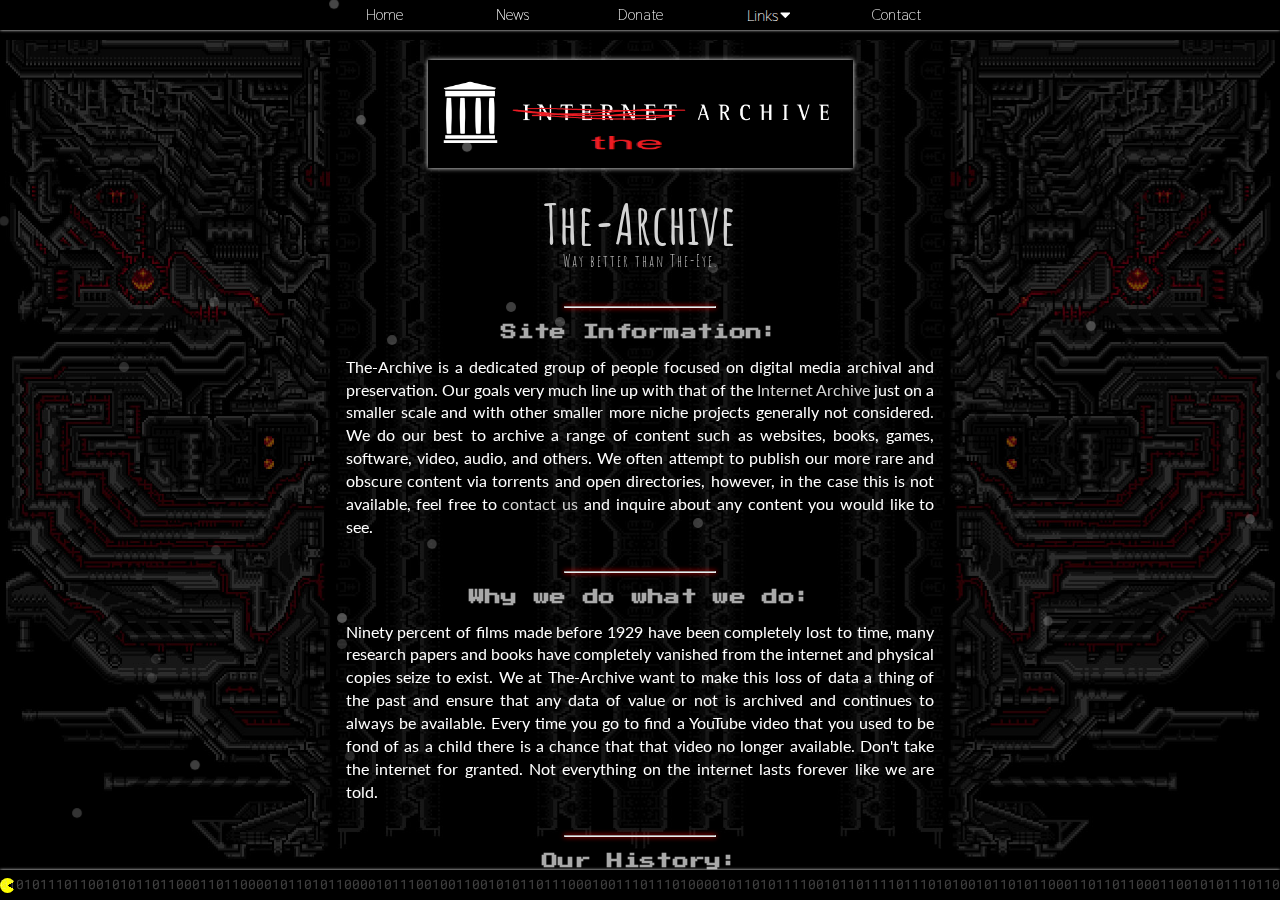
==== commit 1165bc35: "useless" ====
--- a/index.html
+++ b/index.html
@@ -42,38 +42,34 @@
     <hr class="divider">
     <h2>Site Information:</h2>
     <p class="info">
-        The-Archive is another non-profit preservation and digital archiving group which focuses on an
-        updated, well sorted and perfect metadata archiving solution for digital media. We strive for long term,
-        multiple storage medium archive for a various range of content from websites, books, games, software, video,
-        audio and ideas. We serve a range of our content collections via Google Team Drives, although being private, all
-        users are fully allowed to clone and re-upload any of our files to other locations. For security reasons, we are
-        unable to give everyone access to our collections, but we publish rare and obscure content via torrents and open
-        directories. We currently have over 1PB (1,000 TB+) stored on Google Drive with a file count in the hundreds of
-        millions.
+        The-Archive is a dedicated group of people focused on digital media archival and preservation. Our goals very
+        much line up with that of the <a href="https://archive.org/">Internet Archive</a> just on a smaller scale and
+        with other smaller more niche projects generally not considered. We do our best to archive a range of content
+        such as websites, books, games, software, video, audio, and others. We often attempt to publish our more rare
+        and obscure content via torrents and open directories, however, in the case this is not available, feel free to
+        <a href="pages/contact.html">contact us</a> and inquire about any content you would like to see.
     </p>
     <hr class="divider">
     <h2>Why we do what we do:</h2>
     <p class="info">
-        90% of films made before 1929 are lost to time, many research papers and books are completely
-        vanished from the internet or physical copies seize to exist. We at The-Archive care about these files, no
-        matter how obscure, how crude or how controversial, we want it archived. As put by fellow Digital Preservation
-        Group, The-eye.eu; "Our mission is preserve pieces of digital history. We are digital librarians."
+        Ninety percent of films made before 1929 have been completely lost to time, many research papers and books have
+        completely vanished from the internet and physical copies seize to exist. We at The-Archive want to make this
+        loss of data a thing of the past and ensure that any data of value or not is archived and continues to always be
+        available. Every time you go to find a YouTube video that you used to be fond of as a child there is a chance
+        that that video no longer available. Don't take the internet for granted. Not everything on the internet lasts
+        forever like we are told.
     </p>
     <hr class="divider">
     <h2>Our History:</h2>
     <p class="info">
-        The-Archive started as a small group to collect, dump and rip handheld and console ROMs. We quickly
-        obtained full collections of these systems and related media with the assistance of Metadata databases such as
-        No-Intro, Redump and TOSEC. We then ran into a dilemma. We had amassed so much content, with such a high
-        standard, we decided to branch out to other mediums. This is where we're at today. Collecting, persevering and
-        sorting millions of files a year. Just like Archive.org, The-eye and many other archive groups. We solely rely
-        on donations and don't run ads or sell user information to any third party. We actually don't even collect
-        information as we believe in a free and anonymous internet. Our current costs for our services exceeds past
-        $100.00 USD a month thus any donation of any amount if thankful. We host all our discussions on our Private
-        Discord server, if you would like to join. Please make sure you share similar beliefs and are willing to assist
-        in our digital preservation projects. If you'd like to know what major projects were currently working on,
-        please view the forums and the wiki page for more information. (Note, these projects make up less than 1% of our
-        entire workload, these are our fully planned projects willing to be released sometime soon).
+        The-Archive started the same place as anywhere else. Roms. However, we eventually realized that we had a group
+        of people with all sorts of interests outside of roms and that we were all tired of seeing things related to our
+        interests no longer be publicly available. Whether it be dead links or broken downloads, we didn't want to see
+        it, and so, we shifted focus to a broader scale. This is where we're at today. Collecting and preserving
+        millions of files every year. If you are interested in what we do, have content that you are wanting to share,
+        or just want to donate to us to help us out, please <a href="pages/contact.html">contact us</a> and we would
+        love to work something out with you. Our current server and service costs exceed $100.00/month so any donations
+        would be greatly appreciated.
     </p>
     <hr class="divider">
     <p>
--- a/css/ta.css
+++ b/css/ta.css
@@ -35,7 +35,7 @@
     color: lightgrey;
 }
 
-.dmca:hover, a:hover, a:focus {
+.dmca:hover, a:hover, a:focus, h2 a:hover {
     color: purple;
     text-shadow: 0 0 30px darkred;
 }
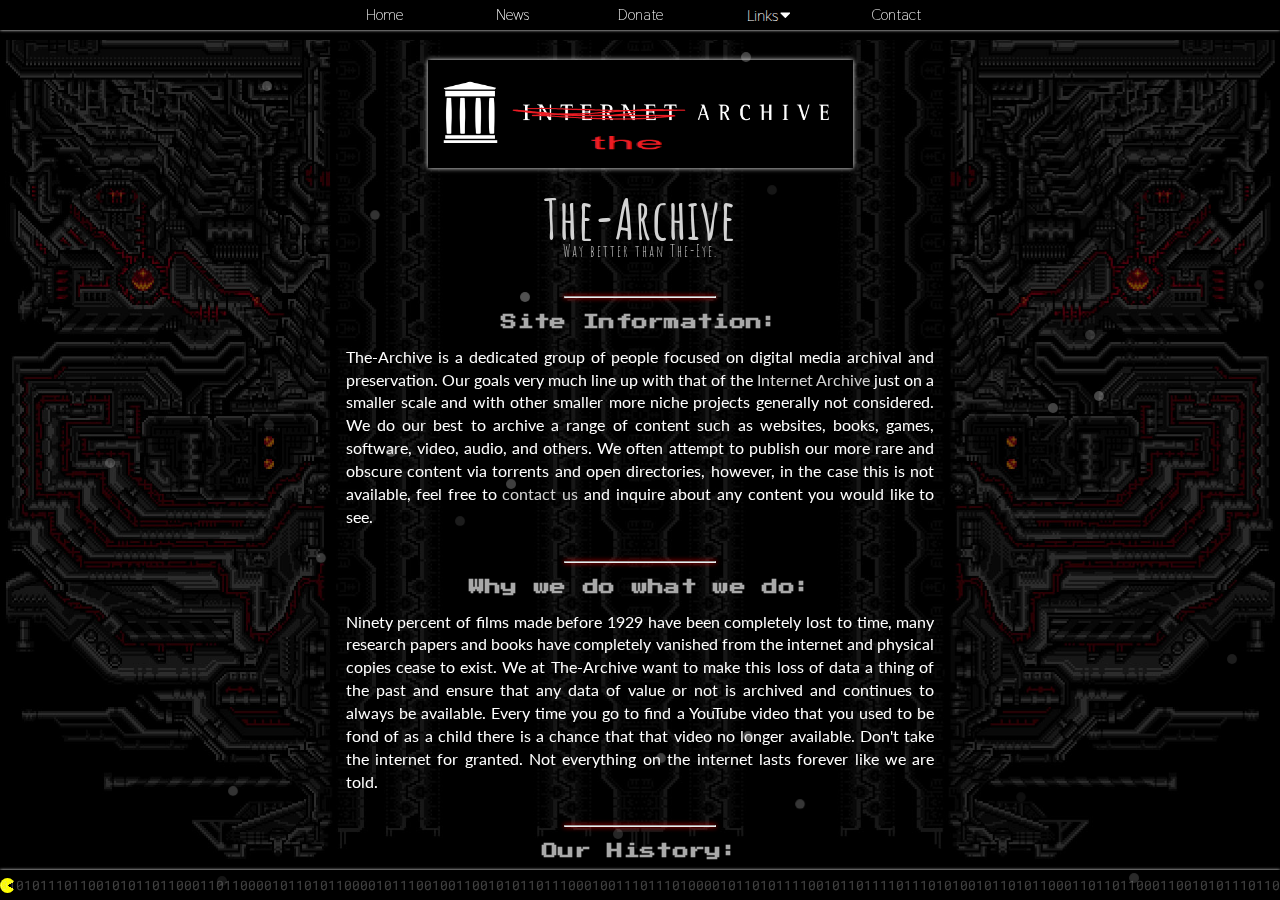
==== commit 4a11016f: "typo" ====
--- a/index.html
+++ b/index.html
@@ -53,7 +53,7 @@
     <h2>Why we do what we do:</h2>
     <p class="info">
         Ninety percent of films made before 1929 have been completely lost to time, many research papers and books have
-        completely vanished from the internet and physical copies seize to exist. We at The-Archive want to make this
+        completely vanished from the internet and physical copies cease to exist. We at The-Archive want to make this
         loss of data a thing of the past and ensure that any data of value or not is archived and continues to always be
         available. Every time you go to find a YouTube video that you used to be fond of as a child there is a chance
         that that video no longer available. Don't take the internet for granted. Not everything on the internet lasts
--- a/css/ta.css
+++ b/css/ta.css
@@ -6,7 +6,7 @@
     padding-top: 25px;
     padding-bottom: 5px;
     font-family: Amatic SC, serif;
-    font-size: 2.5em;
+    font-size: 25px;
 }
 
 h2 {
@@ -14,16 +14,17 @@
     font-family: "Press Start 2P", "Lora", fantasy;
     color: darkgray;
     line-height: 1;
-    font-size: 1em;
+    font-size: 16px;
     margin: 1rem auto;
-    letter-spacing: 0.02em;
+    letter-spacing: 0.02rem;
     display: block;
     max-width: 46%;
     word-wrap: break-word;
 }
 
 .news {
-    font-family: "Playfair Display SC", sans-serif;
+    font-family: "Noticia Text", sans-serif;
+    font-size: 13px;
 }
 
 .dono {
@@ -46,18 +47,19 @@
 }
 
 .title {
-    padding-top: 0.5em;
+    padding-top: 28px;
+    padding-bottom: 5px;
     color: lightgrey;
-    min-height: 1rem;
-    line-height: 0.75em;
+    min-height: 16px;
+    line-height: 2rem;
     text-align: center;
     font-weight: 700;
-    font-size: 3.5em;
+    font-size: 56px;
 }
 
 .subheader {
     color: darkgrey;
-    font-size: 1em;
+    font-size: 16px;
     margin: 0;
     font-family: "Amatic SC", serif;
     letter-spacing: 2px;
@@ -90,7 +92,7 @@
 hr {
     box-shadow: 0 0 5px red;
     width: 150px;
-    margin-top: 2em;
+    margin-top: 2rem;
 }
 
 p {
@@ -116,8 +118,8 @@
     overflow-x: hidden;
     min-width: 320px;
     max-height: 100%;
-    font-size: 1em;
-    line-height: 1.4285em;
+    font-size: 16px;
+    line-height: 1.4285rem;
     color: #000;
     text-shadow: #000 0 0 0;
 }
@@ -166,13 +168,8 @@
     white-space: nowrap;
     text-align: center;
     text-decoration: none;
-    font-size: 1em;
+    font-size: 16px;
     font-family: Thasadith, serif;
-}
-
-.navibar a:hover {
-    background: white;
-    color: black;
 }
 
 .snowflakeContainer {
@@ -200,7 +197,7 @@
     white-space: nowrap;
     text-align: center;
     text-decoration: none;
-    font-size: 1em;
+    font-size: 16px;
     overflow: hidden;
     position: relative;
 }
@@ -208,7 +205,7 @@
 .dropdown .dropbtn {
     vertical-align: middle;
     width: 100%;
-    font-size: 1em;
+    font-size: 16px;
     font-family: Thasadith, serif;
     color: white;
     border: none;
@@ -216,8 +213,8 @@
 }
 
 .navibar a:hover, .dropdown:hover .dropbtn {
-    background-color: white;
-    color: black;
+    background-color: #212121;
+    color: white;
 }
 
 .dropdown-content {
@@ -252,7 +249,7 @@
 .caret-down {
     position: relative;
     top: 2px;
-    width: 0.625em;
+    width: 0.625rem;
 }
 
 .outer-binary {
@@ -274,7 +271,7 @@
     animation: scroll 30s linear 0s infinite;
     color: white;
     opacity: 0.25;
-    top: 0.25em;
+    top: 0.25rem;
     font-size: 13px;
     font-family: "Roboto Mono", system-ui;
 }
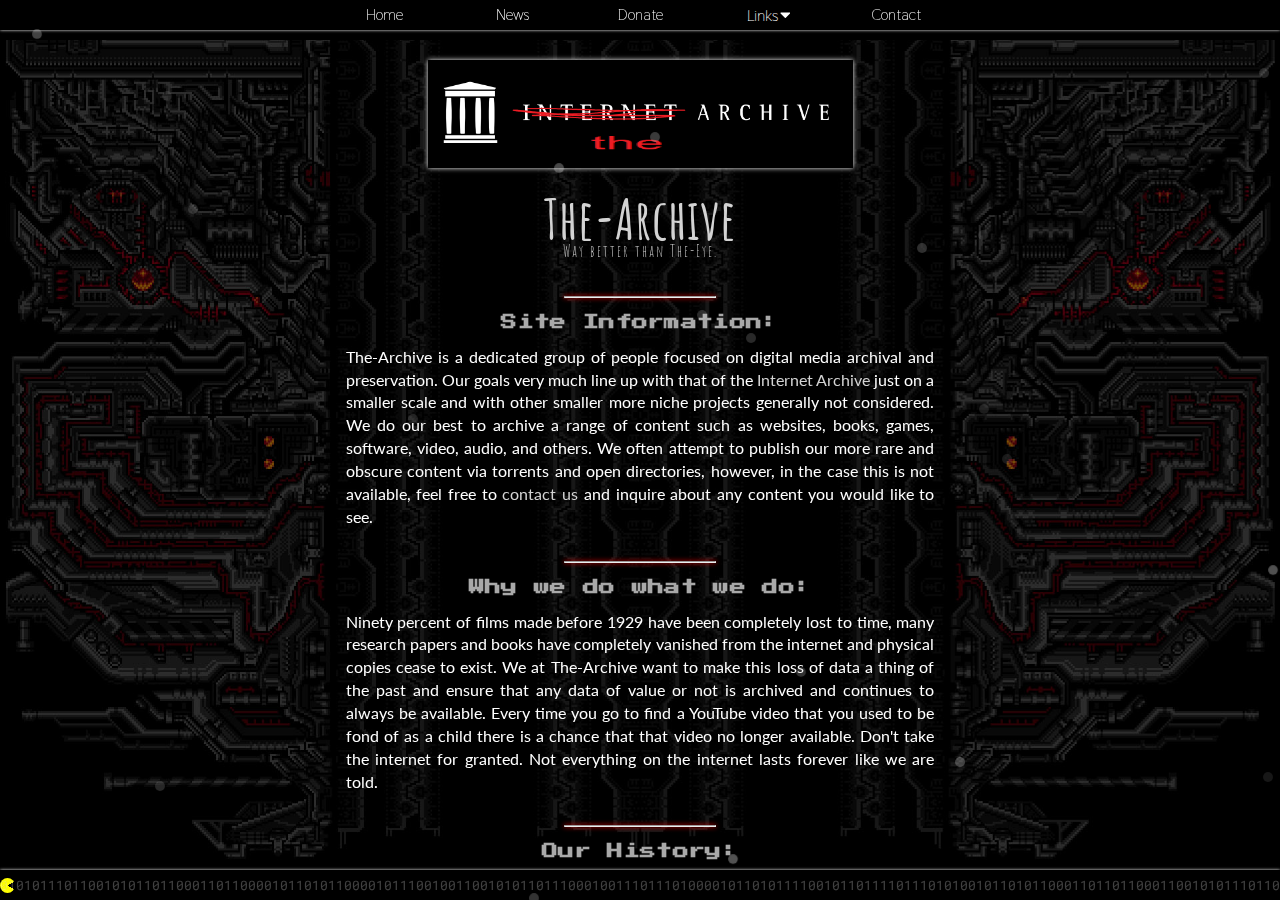
==== commit 73279853: "1. Added application page 2. removed discord pfp's as they kept dying 3. Slight formatting" ====
--- a/index.html
+++ b/index.html
@@ -32,6 +32,7 @@
                 <a href="https://od.the-archive.xyz/" class="item">Files</a>
                 <a href="https://netdata.the-archive.xyz/" class="item">Server Info</a>
                 <a href="https://git.the-archive.xyz/" class="item">Git</a>
+                <a href="pages/apply.html" class="item">Apply to join!</a>
             </div>
         </div>
         <a href="pages/contact.html" class="item">Contact</a>
--- a/css/ta.css
+++ b/css/ta.css
@@ -405,4 +405,8 @@
 div.contact > p {
     font-size: 14px !important;
     white-space: nowrap;
+}
+
+.form {
+    border: none;
 }